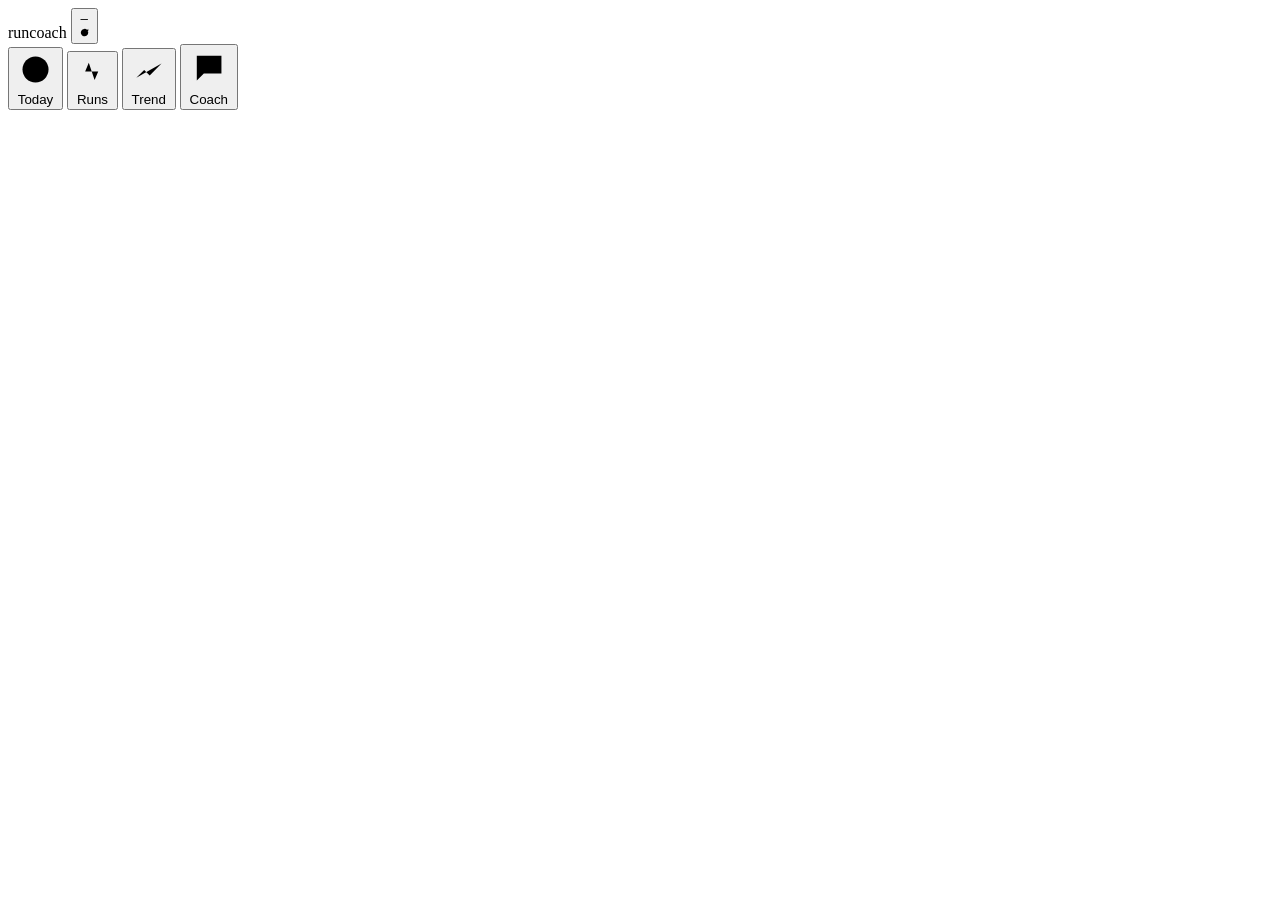
==== src/runcoach/web/static/index.html @ f8fdd265 "Web app and the allowlisted coach agent One process: a threading HTTP server, one worker thread for " ====
<!doctype html>
<html lang="en">
<head>
<meta charset="utf-8">
<title>runcoach</title>
<meta name="viewport" content="width=device-width, initial-scale=1, viewport-fit=cover">
<meta name="theme-color" content="#12151c">
<meta name="color-scheme" content="dark light">
<script src="/static/theme-boot.js"></script>
<meta name="mobile-web-app-capable" content="yes">
<meta name="apple-mobile-web-app-capable" content="yes">
<meta name="apple-mobile-web-app-status-bar-style" content="black-translucent">
<link rel="manifest" href="/manifest.json">
<link rel="icon" href="data:image/svg+xml,%3Csvg xmlns='http://www.w3.org/2000/svg' viewBox='0 0 32 32'%3E%3Cpath d='M3 21h5l4-11 5 16 4-9h8' fill='none' stroke='%2364d2a3' stroke-width='3' stroke-linecap='round' stroke-linejoin='round'/%3E%3C/svg%3E">
<link rel="stylesheet" href="/static/tokens.css">
<link rel="stylesheet" href="/static/cards.css">
<style>
/* Page-specific layout. Colours, spacing and the shared components come from
   tokens.css — this block only holds what is particular to this page: the
   verdict, the zone card, the run list, the charts. */

/* ── Verdict: the one answer looked for in the morning ── */
#verdict { display: grid; gap: 10px; }
.reasons { margin: 0; padding: 0; list-style: none; display: grid; gap: 6px; }
/* NO grid here (deliberately). With `grid-template-columns: 14px 1fr` and the
   bullet in `::before` occupying the narrow column, every SECOND child of an
   <li> slid into row 2, column 1 and was squeezed to 14 px — a sentence made
   of `<b>…</b>` plus a text node (two items) then wrapped word by word on a
   phone. A rule like `li > * { grid-column: 2 }` would only have rescued
   element children, not bare text. With an indent and an absolutely placed
   bullet the list is indifferent to the number and kind of its children. */
.reasons li { position: relative; padding-left: 22px; font-size: 14px; }
.reasons li::before { content: "·"; color: var(--muted); font-weight: 700;
                      position: absolute; left: 0; top: 0;
                      width: 14px; text-align: center; }
.goal-line { font-size: 12px; color: var(--muted); }
.about { text-align: center; opacity: .7; }

/* ── Bars (sleep phases, intensity bands) ──
   The colours live in tokens.css — there they are measured with a palette
   validator; here they would only be a string of numbers without evidence. */
.bar { display: flex; height: 12px; border-radius: 999px; overflow: hidden;
       background: var(--surface2); gap: 2px; }
.bar > span { display: block; min-width: 2px; }
.bar-legend { display: flex; flex-wrap: wrap; gap: 10px; margin-top: 8px;
              font-size: 11px; color: var(--muted); }
.bar-legend i { display: inline-block; width: 8px; height: 8px; border-radius: 2px;
                margin-right: 4px; vertical-align: -1px; }
.b-easy { background: var(--band-easy); } .b-moderate { background: var(--band-moderate); }
.b-hard { background: var(--band-hard); }
.deep { background: var(--sl-deep); } .light { background: var(--sl-light); }
.rem { background: var(--sl-rem); } .awake { background: var(--sl-awake); }

/* ── Runs ── */
.runs { display: grid; gap: 1px; background: var(--line); border: 1px solid var(--line);
        border-radius: var(--r); overflow: hidden; }
.run { background: var(--surface); }
.run-head { display: grid; grid-template-columns: 22px 1fr auto; gap: 10px; width: 100%;
            text-align: left; padding: 11px 12px; align-items: center; }
.run-mid { min-width: 0; }
.sport { display: flex; align-items: center; justify-content: center; color: var(--muted); }
.sport svg { width: 18px; height: 18px; fill: none; stroke: currentColor;
             stroke-width: 1.8; stroke-linecap: round; stroke-linejoin: round; }
.sport-running { color: var(--accent); }
/* Week header: the rhythm runners think in. Deliberately NOT sticky — stuck
   to the top it clipped the row above it, and with 30 entries the gain
   ("which week am I in?") is smaller than the visual break. */
.wk-head { display: flex; justify-content: space-between; gap: 8px;
           padding: 7px 12px; background: var(--surface2);
           font-size: 11px; color: var(--muted); font-weight: 600;
           letter-spacing: .03em; }
.run-title { font-size: 14px; font-weight: 600; display: flex; gap: 8px;
             align-items: center; flex-wrap: wrap; }
.run-sub { font-size: 12px; color: var(--muted); font-variant-numeric: tabular-nums;
           margin-top: 3px; }
.run-right { font-size: 12px; color: var(--muted); text-align: right;
             font-variant-numeric: tabular-nums; }
.tag { font-size: 11px; font-weight: 600; padding: 1px 7px; border-radius: 999px;
       background: var(--accent-tint); color: var(--accent); }
/* Garmin's auto-segmentation ("2×20:41" for one continuous 35-minute block)
   gets NO accent colour — as a green badge it had an authority that the
   number of reps does not deserve. */
.tag-garmin { background: var(--surface2); color: var(--muted); font-weight: 500; }
/* Intensity band on the left edge: a week readable at a glance, instead of a
   recovery jog and a threshold run differing only in their average HR. */
.run { border-left: 3px solid transparent; }
.run-band-easy     { border-left-color: var(--band-easy); }
.run-band-moderate { border-left-color: var(--band-moderate); }
.run-band-hard     { border-left-color: var(--band-hard); }
/* Strength: one line, subdued — duration and average HR are all Garmin has. */
.run-strength .run-head { padding: 7px 12px; }
.run-strength .run-title { font-weight: 500; color: var(--muted); font-size: 13px; }
.trend-sentence { font-size: 15px; line-height: 1.45; }
.trend-sentence b { font-variant-numeric: tabular-nums; }
.tab { width: 100%; border-collapse: collapse; font-size: 13px; }
.tab th { text-align: left; font-size: 11px; font-weight: 600; color: var(--muted);
          text-transform: uppercase; letter-spacing: .04em; padding: 4px 6px 4px 0; }
.tab td { padding: 5px 6px 5px 0; border-top: 1px solid var(--line); }
.tab .num { text-align: right; font-variant-numeric: tabular-nums; }
/* Week strip: seven columns, done = filled in the band colour, planned =
   outline, missed = dashed, today = accent frame. */
.week-strip { display: grid; grid-template-columns: repeat(7, minmax(0, 1fr)); gap: 4px; }
.w-day { display: flex; flex-direction: column; gap: 2px; min-height: 64px; padding: 6px 4px;
         border-radius: 8px; border: 1px solid var(--line); background: var(--surface2);
         font-size: 11px; line-height: 1.25; overflow: hidden; }
.w-d { font-weight: 700; color: var(--muted); font-size: 11px; }
.w-t { font-weight: 600; overflow-wrap: anywhere; }
.w-t.muted { color: var(--muted); font-weight: 500; }
.w-s { color: var(--muted); font-size: 10px; }
.w-run { border-color: transparent; }
.w-easy     { background: color-mix(in srgb, var(--band-easy) 16%, var(--surface)); }
.w-moderate { background: color-mix(in srgb, var(--band-moderate) 18%, var(--surface)); }
.w-hard     { background: color-mix(in srgb, var(--band-hard) 18%, var(--surface)); }
.w-planned { background: var(--surface); border-style: solid; border-color: var(--accent); }
.w-missed { background: var(--surface); border-style: dashed; color: var(--muted); }
.w-today { box-shadow: 0 0 0 2px var(--accent); }
/* Minutes above easy: bars below the target line subdued, the line dashed.
   ONE bar, TWO numbers: the pale body is everything above the easy zones
   (Z3+Z4+Z5), the solid foot inside it is the part above threshold (Z4+Z5).
   Same hue on purpose — it is one quantity and its subset, not two series.
   Drawn in the same colour at the same weight (the first attempt) the inner
   segment was simply invisible while the axis caption promised it. */
.chart.intensity .barfill { fill: var(--accent); opacity: .34; }
.chart.intensity .barfill.bar-muted { fill: var(--muted); opacity: .30; }
.chart.intensity .barquality { fill: var(--accent); opacity: 1; }
.chart .barfill.bar-muted { fill: var(--muted); opacity: .55; }
.chart .target { stroke: var(--down); stroke-width: 1; stroke-dasharray: 4 3; }
.today-card-done .k { color: var(--muted); }
.run-detail { padding: 0 12px 12px; display: grid; gap: 10px; }
.kv { display: grid; grid-template-columns: auto 1fr; gap: 4px 12px; font-size: 13px; }
.kv dt { color: var(--muted); } .kv dd { margin: 0; font-variant-numeric: tabular-nums; }

/* ── Charts ── */
.chart { width: 100%; height: auto; display: block; }
.chart .grid { stroke: var(--line); stroke-width: 1; }
.chart .step { fill: none; stroke: var(--accent); stroke-width: 2;
               stroke-linejoin: round; }
/* The jump marker gets a ring in the surface colour — a dot in the line's
   colour ON the line is invisible (the text spoke of "12 marked jumps" and
   none could be seen). */
.chart .dot { fill: var(--accent); stroke: var(--surface); stroke-width: 1.6; }
.chart .wip-bg { fill: var(--surface2); }
.chart .wip-line { stroke: var(--neutral); stroke-width: 2.5; }
.chart text { fill: var(--muted); font-size: 10px;
              font-family: system-ui, sans-serif; }
.chart .barfill { fill: var(--accent); }
.chart .barfill.wip { fill: url(#wip); }
.chart .barlabel { fill: var(--text); font-size: 10px; font-weight: 600; }

.job-warn { font-size: 12px; color: var(--warn); padding: 0 0 8px 2px; }
.coach-hint { font-size: 13px; color: var(--warn); padding: 9px 12px;
              border-radius: var(--r); background: var(--warn-tint); }
.coach-hint code { font-family: ui-monospace, Consolas, monospace; font-size: 12px; }
</style>
</head>
<body>

<header class="app">
  <span class="wordmark mono">runcoach</span>
  <span class="demo-badge" id="demo-badge" hidden title="Synthetic sample data — not a real athlete">demo data</span>
  <button class="head-right" id="refresh" title="Sync with Garmin and reload"
          aria-label="Sync with Garmin and reload">
    <span id="fresh-dot" class="dot"></span><span id="fresh">–</span>
    <svg class="reload" viewBox="0 0 24 24" aria-hidden="true">
      <path d="M20 12a8 8 0 1 1-2.3-5.6"/><path d="M20 4v5h-5"/></svg>
  </button>
</header>

<div id="pull" aria-hidden="true"></div>

<main class="app">
  <div id="stale"></div>
  <div id="health"></div>

  <section id="view-today" class="view">
    <div class="card" id="verdict"></div>
    <div class="card" id="week"></div>
    <div id="signals"></div>
    <div class="card" id="sleep"></div>
    <div class="card" id="zones"></div>
    <div class="card" id="actions-today"></div>
  </section>

  <section id="view-runs" class="view">
    <div id="runs-head"></div>
    <div class="runs" id="runs"></div>
  </section>

  <section id="view-trend" class="view">
    <div class="card" id="trend-head"></div>
    <div class="card" id="vo2"></div>
    <div class="card" id="threshold"></div>
    <div class="card" id="hard-minutes"></div>
    <div class="card" id="aerobic"></div>
    <div class="card" id="predictions"></div>
    <div class="card" id="factors"></div>
    <div class="card" id="volume"></div>
    <div class="card" id="distribution"></div>
    <div class="card" id="acwr"></div>
  </section>

  <section id="view-coach" class="view">
    <div id="coach-hint"></div>
    <div class="card" id="coach-actions"></div>
    <div id="coach-jobs"></div>
    <div id="coach-cards"></div>
    <div class="card" id="coach-cost"></div>
  </section>

  <div class="note about" id="about"></div>
</main>

<nav class="tabbar" id="tabs" aria-label="Sections of the app">
  <button data-view="today" aria-current="page">
    <svg viewBox="0 0 24 24"><circle cx="12" cy="12" r="8"/><path d="M12 8v4l2.5 2"/></svg>
    Today</button>
  <button data-view="runs">
    <svg viewBox="0 0 24 24"><path d="M3 12h4l2.5-6 4 12 2.5-6h5"/></svg>
    Runs</button>
  <button data-view="trend">
    <svg viewBox="0 0 24 24"><path d="M4 17l5-5 3.5 3.5L20 8"/><path d="M20 8h-4"/><path d="M20 8v4"/></svg>
    Trend</button>
  <button data-view="coach">
    <svg viewBox="0 0 24 24"><path d="M5 5h14v10H9l-4 4z"/></svg>
    Coach</button>
</nav>

<script type="module" src="/static/app.js"></script>
</body>
</html>
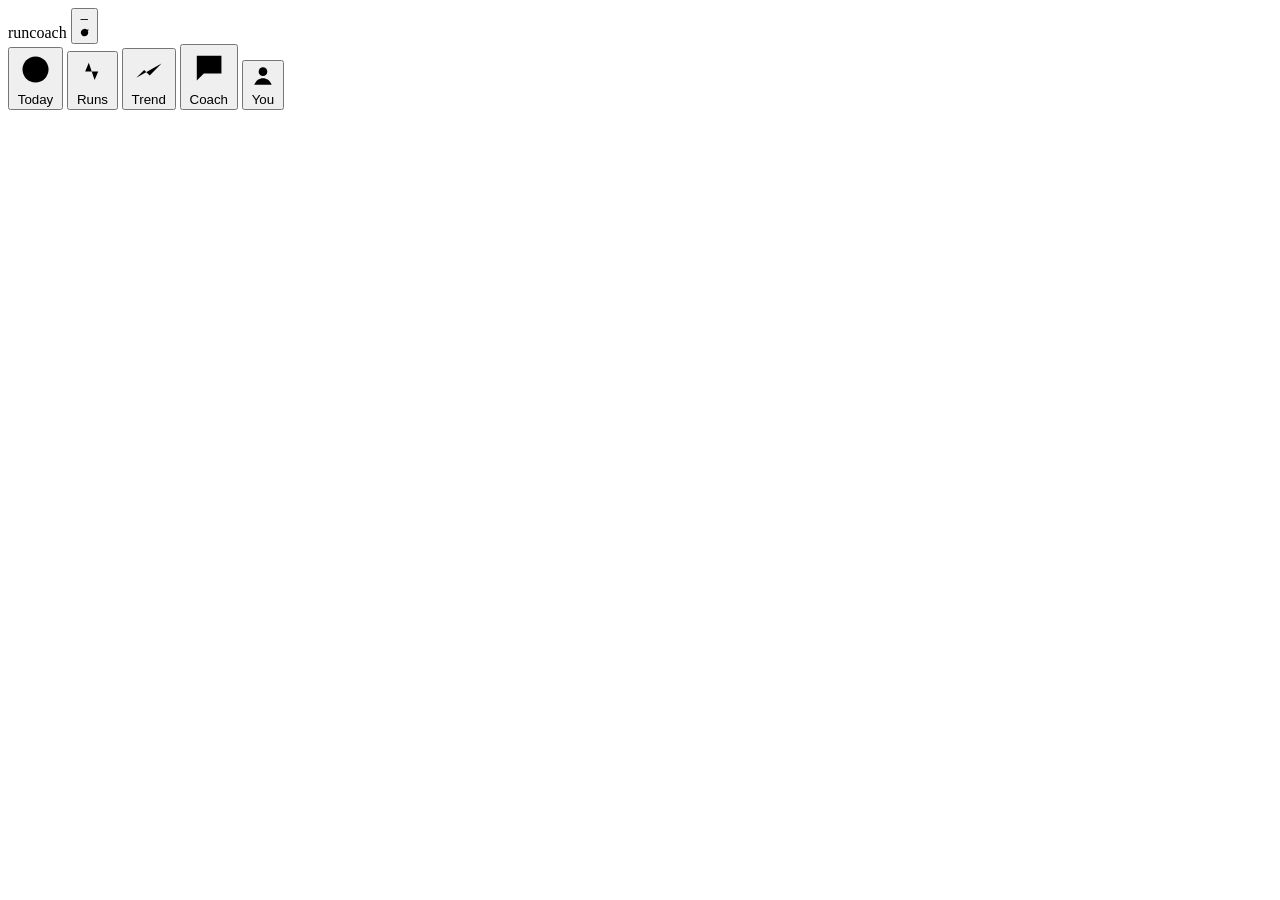
==== commit ea748d91: "The coach knows the athlete: weeks on their own days, what it has learned about them on a You tab an" ====
--- a/src/runcoach/web/static/index.html
+++ b/src/runcoach/web/static/index.html
@@ -199,12 +199,15 @@
     <div class="card" id="acwr"></div>
   </section>
 
+  <section id="view-you" class="view">
+    <div class="card" id="you-facts"></div>
+  </section>
+
   <section id="view-coach" class="view">
     <div id="coach-hint"></div>
     <div class="card" id="coach-actions"></div>
     <div id="coach-jobs"></div>
     <div id="coach-cards"></div>
-    <div class="card" id="coach-cost"></div>
   </section>
 
   <div class="note about" id="about"></div>
@@ -223,6 +226,9 @@
   <button data-view="coach">
     <svg viewBox="0 0 24 24"><path d="M5 5h14v10H9l-4 4z"/></svg>
     Coach</button>
+  <button data-view="you">
+    <svg viewBox="0 0 24 24"><circle cx="12" cy="8" r="4"/><path d="M4 20c1.5-4 4.5-6 8-6s6.5 2 8 6"/></svg>
+    You</button>
 </nav>
 
 <script type="module" src="/static/app.js"></script>
